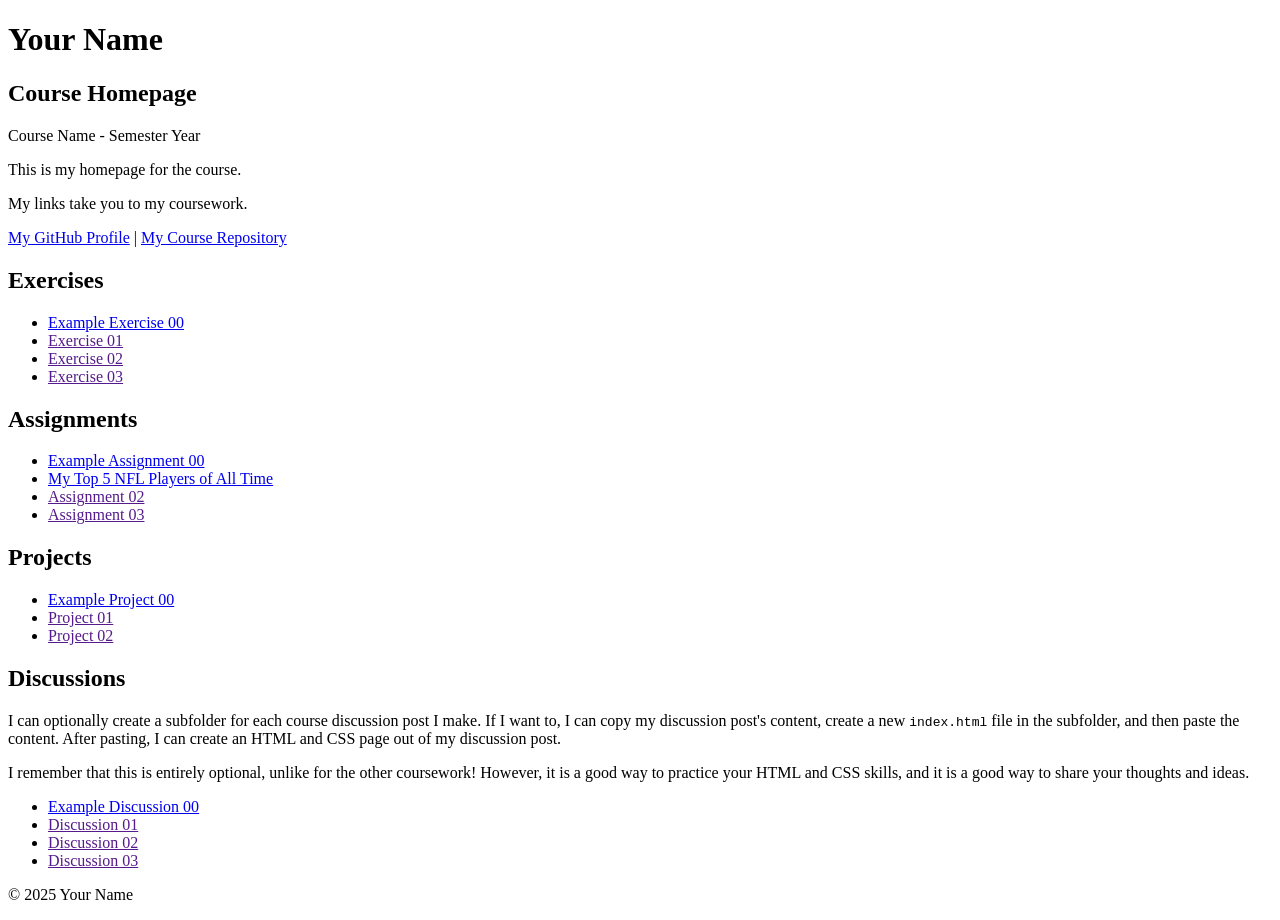
==== index.html @ d1071974 "Add Assignment 01 HTML page" ====
<!DOCTYPE html>

<!--

INSTRUCTIONS: HOW TO CHANGE THIS PAGE:

1. Change "Student Name" in the title above to your real name.

2. Change "Your Name" in the big heading below to your real name.

3. Change "your-username" to your real GitHub username in both links.

4. Change "your-repo-name" to the name of this repository.

5. Change "Course Name" to the name of your class.

6. Change "Semester Year" to match when you are taking this class.

7. Add links to your work:
    - Find the words that say "Exercise 01", "Assignment 01", etc.
    - Between the quote marks in href="", put the relative link to your work in the subfolder. You can simply link to the subfolder name. Take a look at the example folders and links to see how to do this.
    - For work not yet started/completed, you can leave the href="" blank until you are ready.
    - Change the words "Exercise 01" to match the name of the exercise. Do the same for assignments and projects. If you add your discussion posts, do the same for them.
    - Do this for each piece of work you finish.

8. You can add more links by copying a whole line like this:
    <li><a href="">New Work Name</a></li>
    Then paste it below the last one in that section.

9. Save your changes and push to GitHub when you are done. Remember you can use GitHub Desktop to help you with this.

Remember: During the course, if you want, you can style your homepage to introduce your own style and aesthetics. To start, keep this page simple and plain. This is just a template to get you started. Embrace the handcrafted approach to web design and development: change things to make them your own.

Remember: You must have a GitHub account, a new GitHub repository for this course, and this file (index.html) in that repository. 

Remember: You must create subfolders for each piece of coursework as the semester progresses.

-->

<html lang="en">
    <head>
        <meta charset="UTF-8" />
        <title>Course Homepage template</title>
        <meta charset="UTF-8" />
        <meta name="viewport" content="width=device-width, initial-scale=1.0" />
        <title>Student Name - Course Homepage</title>
    </head>

    <body>
        <header>
            <h1>Your Name</h1>
            <h2>Course Homepage</h2>
            <p>Course Name - Semester Year</p>
            <p>This is my homepage for the course.</p>
            <p>My links take you to my coursework.</p>
            <nav>
                <a href="https://github.com/your-username">My GitHub Profile</a>
                |
                <a href="https://github.com/your-username/your-repo-name">
                    My Course Repository
                </a>
            </nav>
        </header>

        <main>
            <section>
                <h2>Exercises</h2>
                <ul>
                    <li>
                        <a href="example-exercise-00/">Example Exercise 00</a>
                    </li>
                    <li><a href="">Exercise 01</a></li>
                    <li><a href="">Exercise 02</a></li>
                    <li><a href="">Exercise 03</a></li>
                </ul>
            </section>

            <section>
                <h2>Assignments</h2>
                <ul>
                    <li>
                        <a href="example-assignment-00/">
                            Example Assignment 00
                        </a>
                    </li>
                    <li><a href="assignment-01/index.html">My Top 5 NFL Players of All Time</a></li>
                    <li><a href="">Assignment 02</a></li>
                    <li><a href="">Assignment 03</a></li>
                </ul>
            </section>

            <section>
                <h2>Projects</h2>
                <ul>
                    <li>
                        <a href="example-project-00/">Example Project 00</a>
                    </li>
                    <li><a href="">Project 01</a></li>
                    <li><a href="">Project 02</a></li>
                </ul>
            </section>

            <section>
                <h2>Discussions</h2>
                <p>
                    I can optionally create a subfolder for each course
                    discussion post I make. If I want to, I can copy my
                    discussion post's content, create a new
                    <code>index.html</code>
                    file in the subfolder, and then paste the content. After
                    pasting, I can create an HTML and CSS page out of my
                    discussion post.
                </p>
                <p>
                    I remember that this is entirely optional, unlike for the
                    other coursework! However, it is a good way to practice your
                    HTML and CSS skills, and it is a good way to share your
                    thoughts and ideas.
                </p>
                <ul>
                    <li>
                        <a href="example-discussion-00/">
                            Example Discussion 00
                        </a>
                    </li>
                    <li><a href="">Discussion 01</a></li>
                    <li><a href="">Discussion 02</a></li>
                    <li><a href="">Discussion 03</a></li>
                </ul>
            </section>
        </main>

        <footer>
            <p>&copy; 2025 Your Name</p>
        </footer>
    </body>
</html>
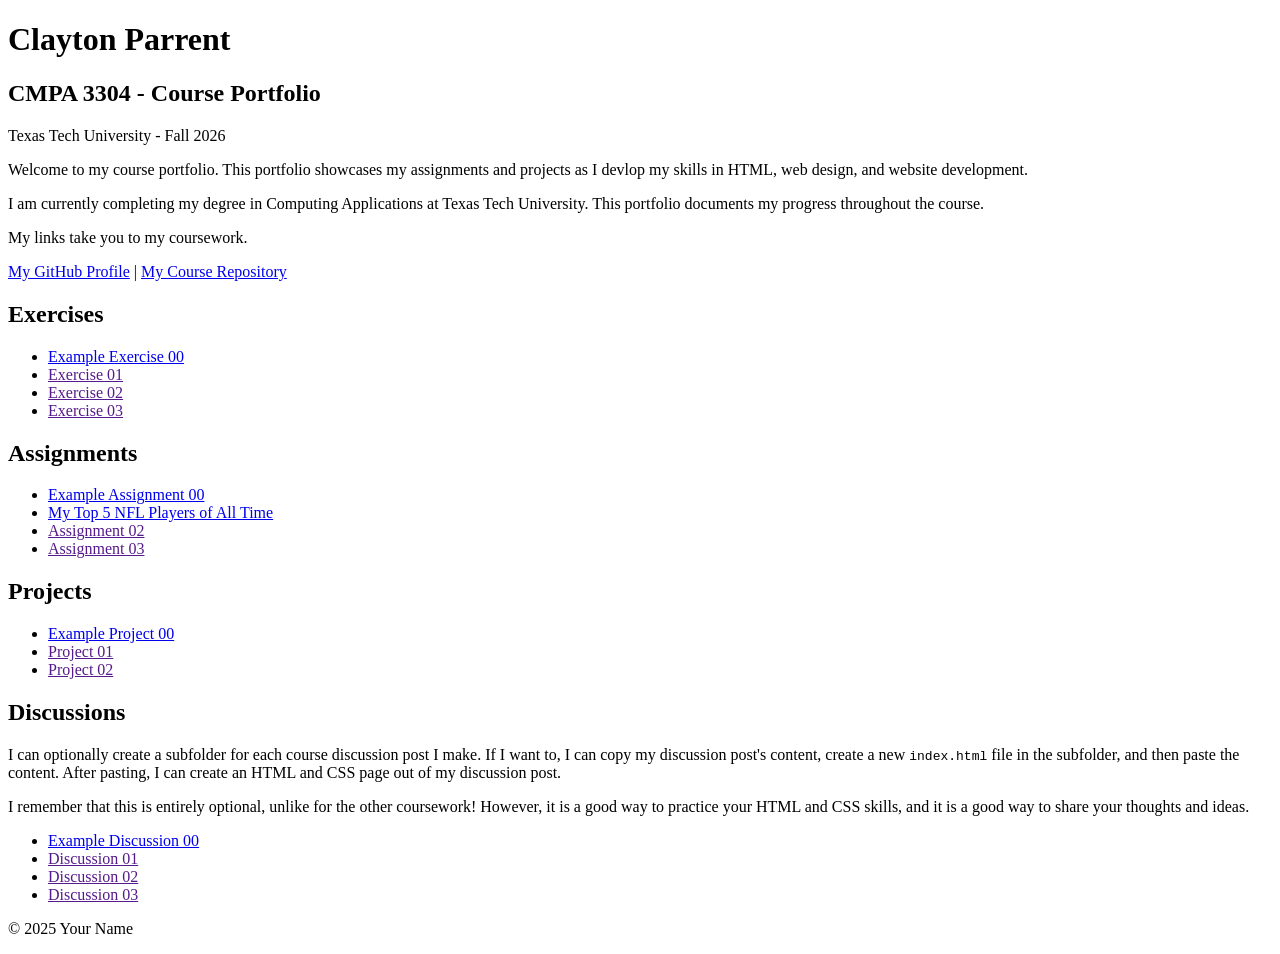
==== commit 462a95f2: "Update index.html" ====
--- a/index.html
+++ b/index.html
@@ -39,24 +39,30 @@
 
 <html lang="en">
     <head>
-        <meta charset="UTF-8" />
-        <title>Course Homepage template</title>
-        <meta charset="UTF-8" />
-        <meta name="viewport" content="width=device-width, initial-scale=1.0" />
-        <title>Student Name - Course Homepage</title>
+        <meta charset="UTF-8">
+        <meta name="viewport" content="width=device-width, initial-scale=1.0">
+        <title>Clayton Parrent - CMPA 3304 Course Portfolio</title>
     </head>
 
     <body>
         <header>
-            <h1>Your Name</h1>
-            <h2>Course Homepage</h2>
-            <p>Course Name - Semester Year</p>
-            <p>This is my homepage for the course.</p>
+            <h1>Clayton Parrent</h1>
+            <h2>CMPA 3304 - Course Portfolio</h2>
+            <p>Texas Tech University - Fall 2026</p>
+
+            <p>
+                Welcome to my course portfolio. This portfolio showcases my assignments and projects as I devlop my skills in HTML, web design, and website development.
+            </p>    
+            
+             <p>
+                I am currently completing my degree in Computing Applications at Texas Tech University. This portfolio documents my progress throughout the course.
+             </p>   
+
             <p>My links take you to my coursework.</p>
             <nav>
-                <a href="https://github.com/your-username">My GitHub Profile</a>
+                <a href="https://github.com/cparrent">My GitHub Profile</a>
                 |
-                <a href="https://github.com/your-username/your-repo-name">
+                <a href="https://github.com/cparrent/CMPA3304">
                     My Course Repository
                 </a>
             </nav>
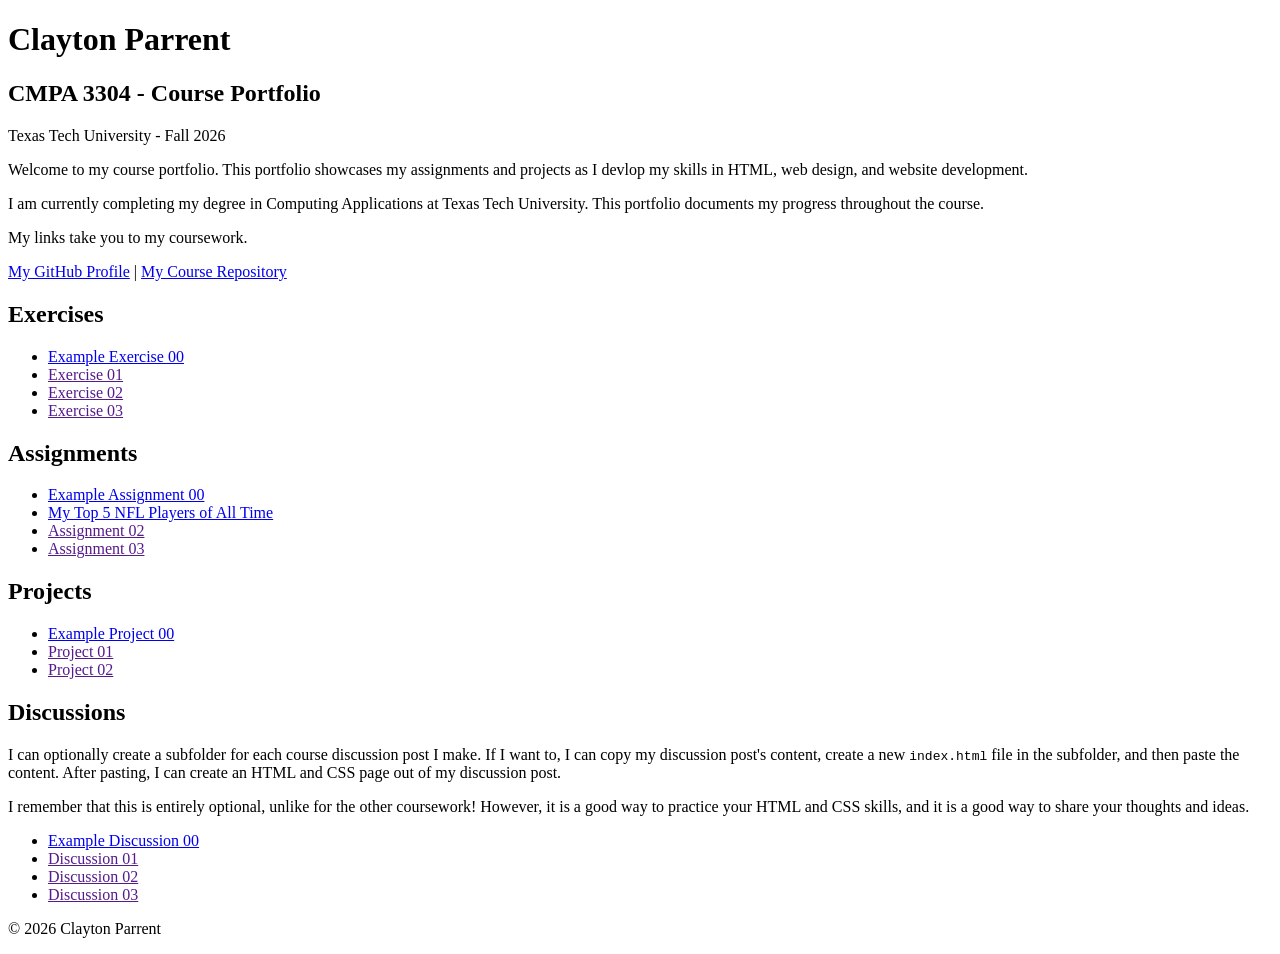
==== commit 2f2dde7c: "Update index.html" ====
--- a/index.html
+++ b/index.html
@@ -137,7 +137,7 @@
         </main>
 
         <footer>
-            <p>&copy; 2025 Your Name</p>
+            <p>&copy; 2026 Clayton Parrent</p>
         </footer>
     </body>
 </html>
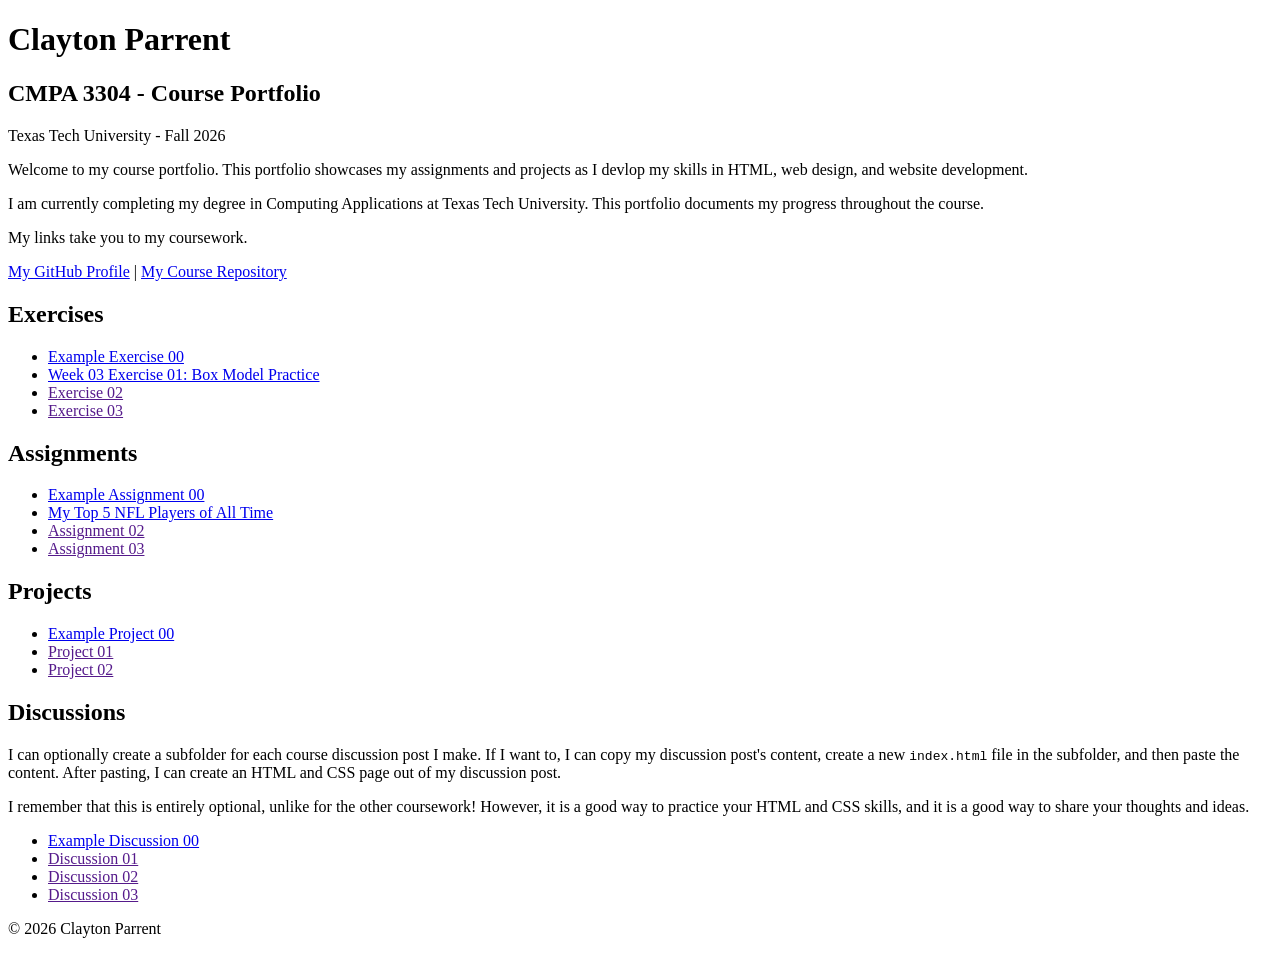
==== commit 9c5eb908: "Complete Week 03 Exercise 01 - CSS Box Model" ====
--- a/index.html
+++ b/index.html
@@ -75,7 +75,7 @@
                     <li>
                         <a href="example-exercise-00/">Example Exercise 00</a>
                     </li>
-                    <li><a href="">Exercise 01</a></li>
+                    <li><a href="week03-exercise-01/">Week 03 Exercise 01: Box Model Practice</a></li>
                     <li><a href="">Exercise 02</a></li>
                     <li><a href="">Exercise 03</a></li>
                 </ul>
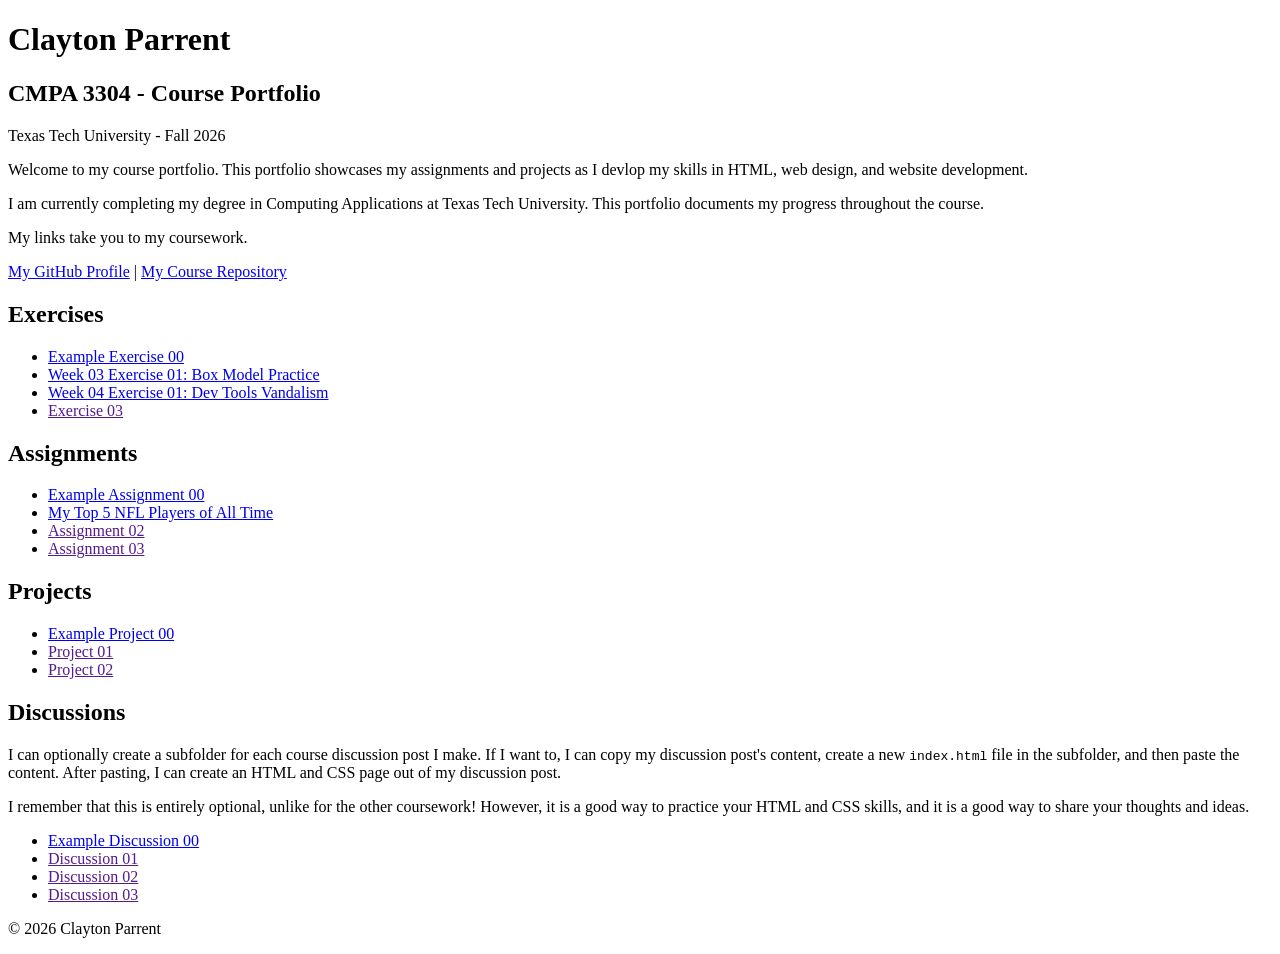
==== commit cfda18ac: "Complete Week 04 Dev Tools Vandalism" ====
--- a/index.html
+++ b/index.html
@@ -76,7 +76,7 @@
                         <a href="example-exercise-00/">Example Exercise 00</a>
                     </li>
                     <li><a href="week03-exercise-01/">Week 03 Exercise 01: Box Model Practice</a></li>
-                    <li><a href="">Exercise 02</a></li>
+                    <li><a href="week-04-exercise-01/">Week 04 Exercise 01: Dev Tools Vandalism</a></li>
                     <li><a href="">Exercise 03</a></li>
                 </ul>
             </section>
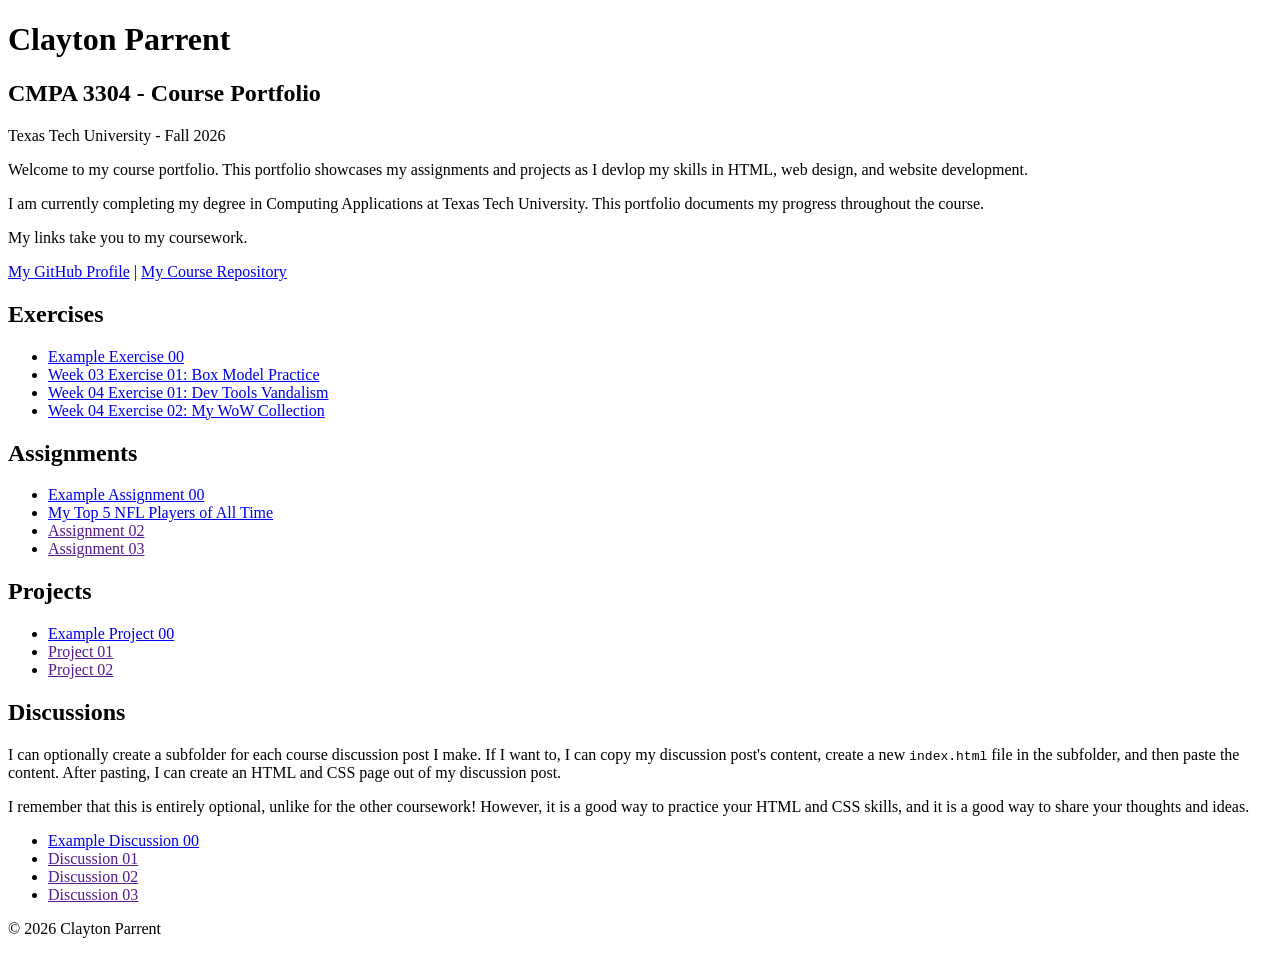
==== commit cf6e8245: "Complete Week 04 Exercise 02 - Responsive WoW Collection" ====
--- a/index.html
+++ b/index.html
@@ -77,7 +77,7 @@
                     </li>
                     <li><a href="week03-exercise-01/">Week 03 Exercise 01: Box Model Practice</a></li>
                     <li><a href="week-04-exercise-01/">Week 04 Exercise 01: Dev Tools Vandalism</a></li>
-                    <li><a href="">Exercise 03</a></li>
+                    <li><a href="week-04-exercise-02/">Week 04 Exercise 02: My WoW Collection</a></li>
                 </ul>
             </section>
 
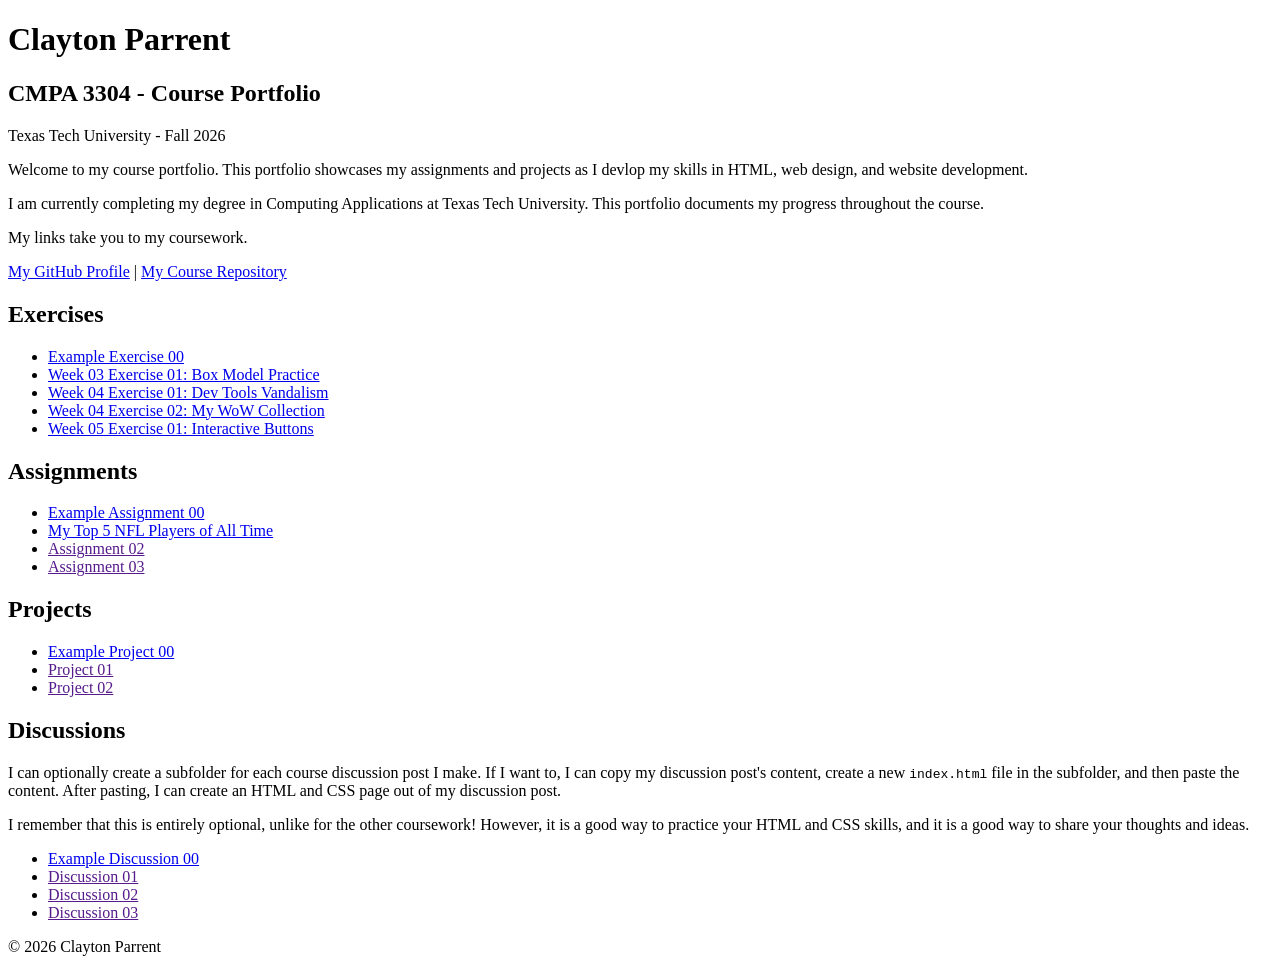
==== commit 098a21ae: "Update Week 05 Exercise 01" ====
--- a/index.html
+++ b/index.html
@@ -78,6 +78,7 @@
                     <li><a href="week03-exercise-01/">Week 03 Exercise 01: Box Model Practice</a></li>
                     <li><a href="week-04-exercise-01/">Week 04 Exercise 01: Dev Tools Vandalism</a></li>
                     <li><a href="week-04-exercise-02/">Week 04 Exercise 02: My WoW Collection</a></li>
+                    <li><a href="week-05-exercise-01/">Week 05 Exercise 01: Interactive Buttons</a></li>
                 </ul>
             </section>
 
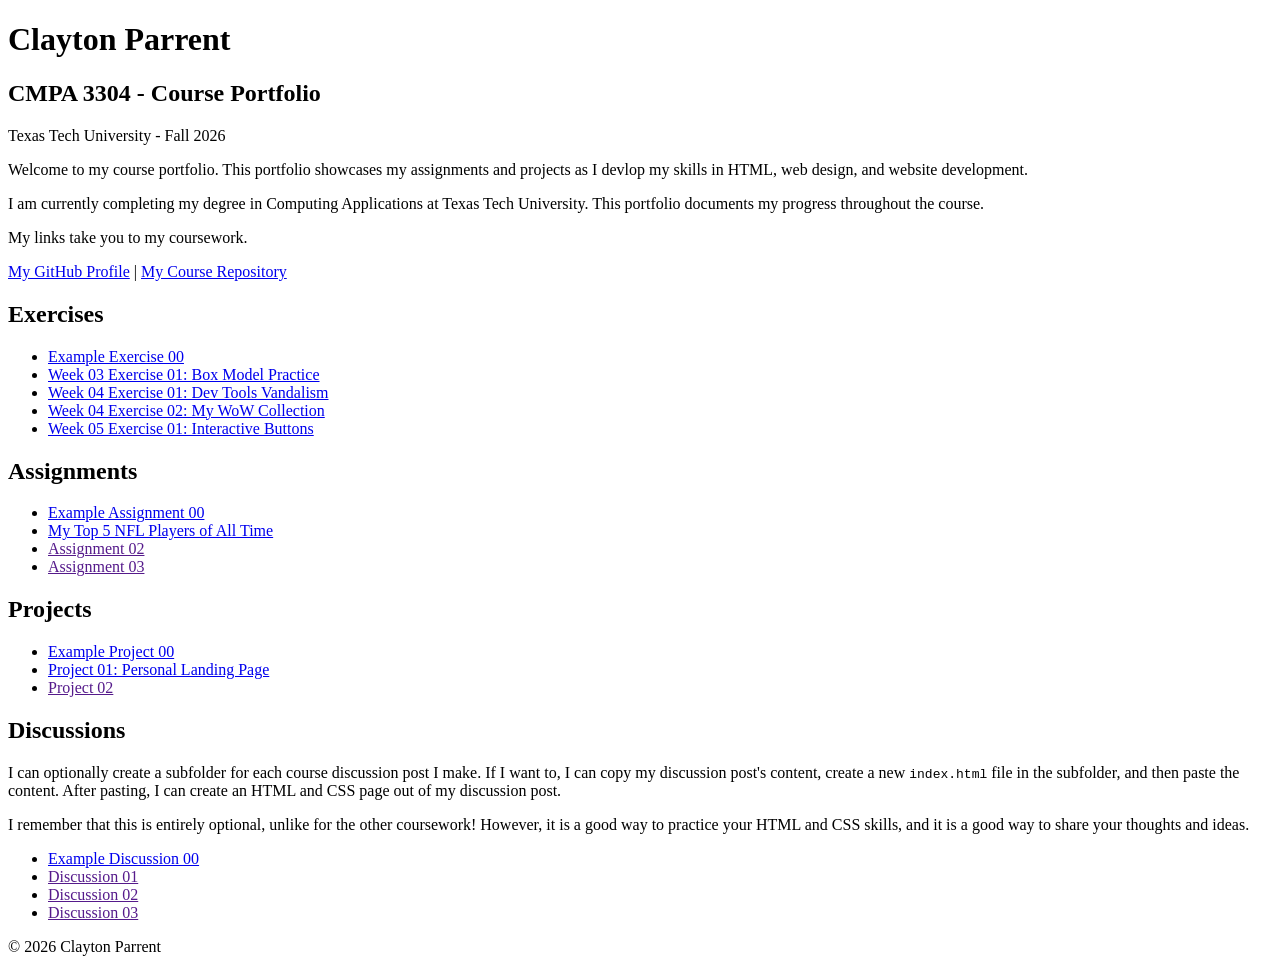
==== commit df0c68f0: "Add Project 01 HTML structure and homepage link" ====
--- a/index.html
+++ b/index.html
@@ -102,7 +102,7 @@
                     <li>
                         <a href="example-project-00/">Example Project 00</a>
                     </li>
-                    <li><a href="">Project 01</a></li>
+                    <li><a href="project-01">Project 01: Personal Landing Page</a></li>
                     <li><a href="">Project 02</a></li>
                 </ul>
             </section>
